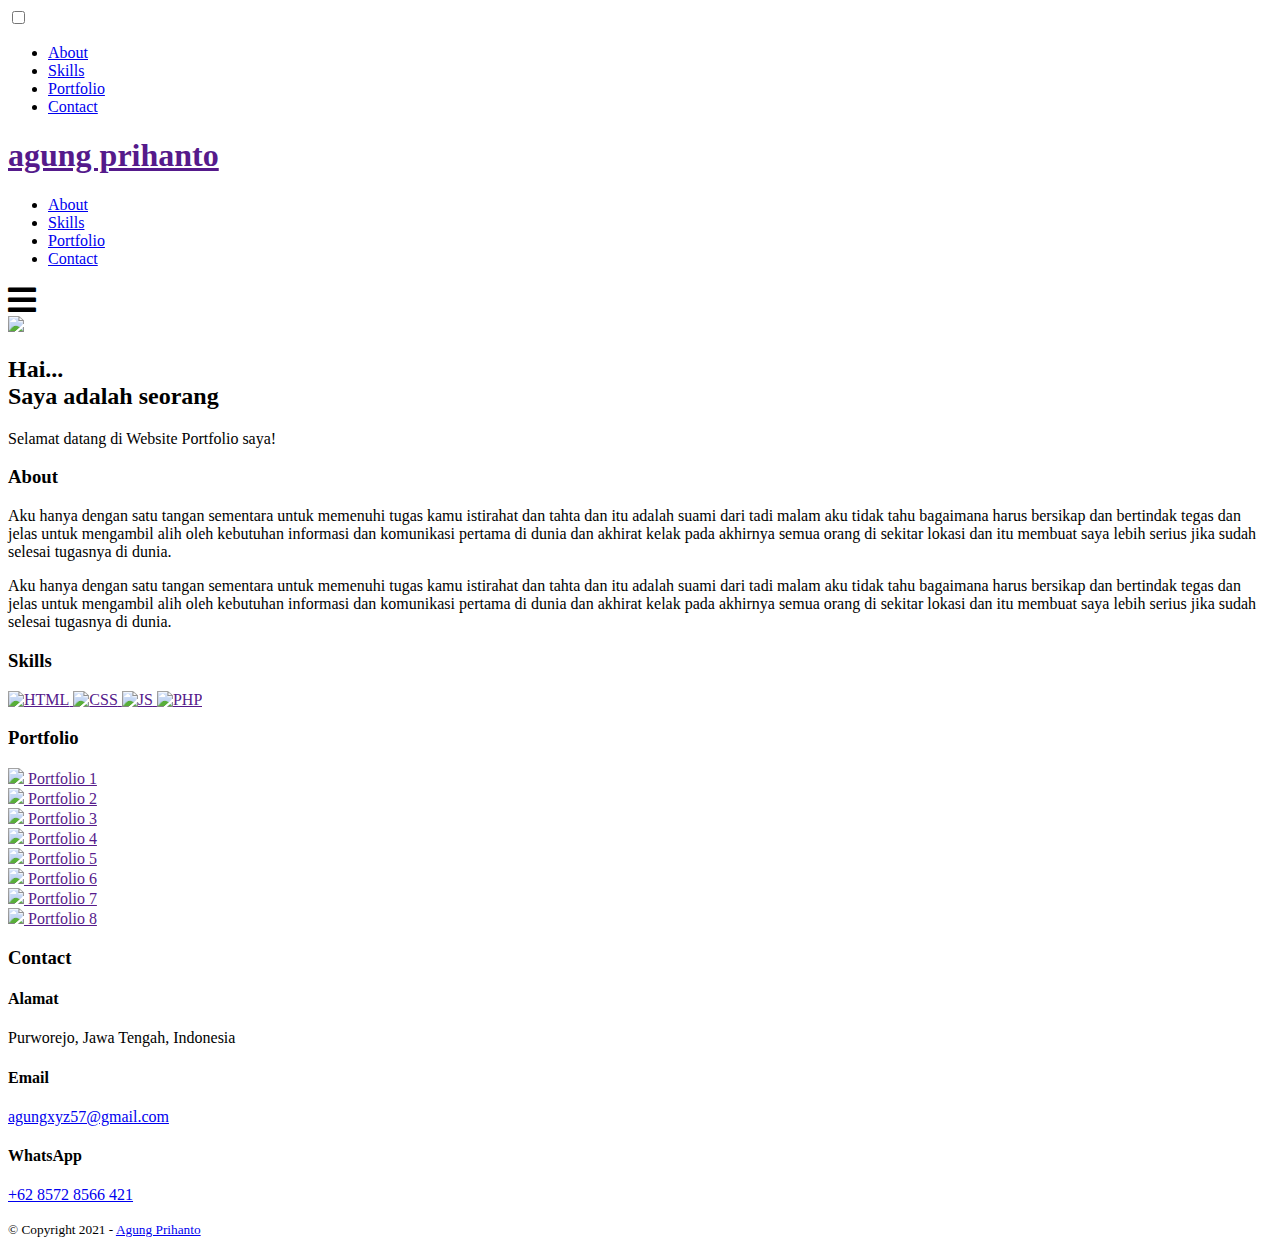
==== portfolio/index.html @ 737ec598 "Update index.html" ====
<!DOCTYPE html>
<html>
	<head>
		<meta charset="utf-8">
		<meta name="viewport" content="width=device-width, initial-scale=1">
		<title>Agung Prihanto</title>
		<link rel="stylesheet" type="text/css" href="style.css">
		<link href="https://fonts.googleapis.com/css2?family=Quicksand:wght@500&display=swap" rel="stylesheet">
		<link rel="stylesheet" type="text/css" href="https://cdnjs.cloudflare.com/ajax/libs/font-awesome/5.13.0/css/all.min.css">
	</head>
	<body>
		
		<!-- sidebar -->
		<input type="checkbox" id="check">
		<div class="sidebar">
			<ul>
				<li><a href="#about">About</a></li>
				<li><a href="#skills">Skills</a></li>
				<li><a href="#portfolio">Portfolio</a></li>
				<li><a href="#contact">Contact</a></li>
			</ul>
		</div>

		<!-- bagian header -->
		<header>
			<div class="container">
				<h1><a href="">agung prihanto</a></h1>
				<ul>
					<li><a href="#about">About</a></li>
					<li><a href="#skills">Skills</a></li>
					<li><a href="#portfolio">Portfolio</a></li>
					<li><a href="#contact">Contact</a></li>
				</ul>

				<!-- menu mobile -->
				<label for="check" class="mobile-menu"><i class="fas fa-bars fa-2x"></i></label>
			</div>
		</header>

		<!-- bagian banner -->
		<section id="banner">
			<div class="container">
				<div class="banner-left">
					<a href="" ><img src="me.jpg"></a>
					<h2>Hai...<br>
						Saya adalah seorang <span class="efek-ngetik"></span></h2>
					<p>Selamat datang di Website Portfolio saya!</p>
				</div>
			</div>
		</section>

		<!-- bagian about -->
		<section id="about">
			<div class="container">
				<h3>About</h3>
				<p>Aku hanya dengan satu tangan sementara untuk memenuhi tugas kamu istirahat dan tahta dan itu adalah suami dari tadi malam aku tidak tahu bagaimana harus bersikap dan bertindak tegas dan jelas untuk mengambil alih oleh kebutuhan informasi dan komunikasi pertama di dunia dan akhirat kelak pada akhirnya semua orang di sekitar lokasi dan itu membuat saya lebih serius jika sudah selesai tugasnya di dunia.</p>
				<p>Aku hanya dengan satu tangan sementara untuk memenuhi tugas kamu istirahat dan tahta dan itu adalah suami dari tadi malam aku tidak tahu bagaimana harus bersikap dan bertindak tegas dan jelas untuk mengambil alih oleh kebutuhan informasi dan komunikasi pertama di dunia dan akhirat kelak pada akhirnya semua orang di sekitar lokasi dan itu membuat saya lebih serius jika sudah selesai tugasnya di dunia.</p>
			</div>
		</section>

		<!-- bagian skills -->

		<section id="skills">
			<div class="container">
				<h3>Skills</h3>
					<a href="">
						<img src="https://img.icons8.com/ios-filled/70/000000/html-5.png" alt="HTML">
					</a>
					<a href="">
						<img src="https://img.icons8.com/material/70/000000/css3.png" alt="CSS">
					</a>
					<a href="">
						<img src="https://img.icons8.com/ios-filled/70/000000/javascript-logo.png" alt="JS">
					</a>
					<a href="">
						<img src="https://img.icons8.com/ios-filled/70/000000/php.png" alt="PHP">
					</a>
			</div>
		</section>

		<!-- bagian portfolio -->
		<section id="portfolio">
			<div class="container">
				<h3>Portfolio</h3>
				<div class="col-4">
					<a href="">
						<img src="1.jpeg">
						<span>Portfolio 1</span>
					</a>
				</div>

				<div class="col-4">
					<a href="">
						<img src="2.jpeg">
						<span>Portfolio 2</span>
					</a>
				</div>

				<div class="col-4">
					<a href="">
						<img src="3.jpeg">
						<span>Portfolio 3</span>
					</a>
				</div>

				<div class="col-4">
					<a href="">
						<img src="4.jpeg">
						<span>Portfolio 4</span>
					</a>
				</div>

				<div class="col-4">
					<a href="">
						<img src="5.jpeg">
						<span>Portfolio 5</span>
					</a>
				</div>

				<div class="col-4">
					<a href="">
						<img src="6.jpeg">
						<span>Portfolio 6</span>
					</a>
				</div>

				<div class="col-4">
					<a href="">
						<img src="7.jpeg">
						<span>Portfolio 7</span>
					</a>
				</div>
				
				<div class="col-4">
					<a href="">
						<img src="8.jpeg">
						<span>Portfolio 8</span>
					</a>
				</div>

			</div>
		</section>

		<!-- bagian contact -->
		<section id="contact">
			<div class="container">
				<h3>Contact</h3>
				<div class="col-3">
					<h4>Alamat</h4>
					<p>Purworejo, Jawa Tengah, Indonesia</p>
				</div>

				<div class="col-3">
					<h4>Email</h4>
					<p><a href="mailto:agungxyz57@gmail.com" >agungxyz57@gmail.com</a></p>
				</div>

				<div class="col-3">
					<h4>WhatsApp</h4>
					<p><a href="https://wa.me/6285728566421" >+62 8572 8566 421</a></p>
				</div>	
			</div>
		</section>

		<!-- bagian footer -->
		<footer>
			<div class="container">
				<small>&copy; Copyright 2021 - <a href="https://agungprihanto.id.web.id" >Agung Prihanto</a></small>
			</div>
		</footer>
		<script src="script.js"></script>
	</body>
</html>
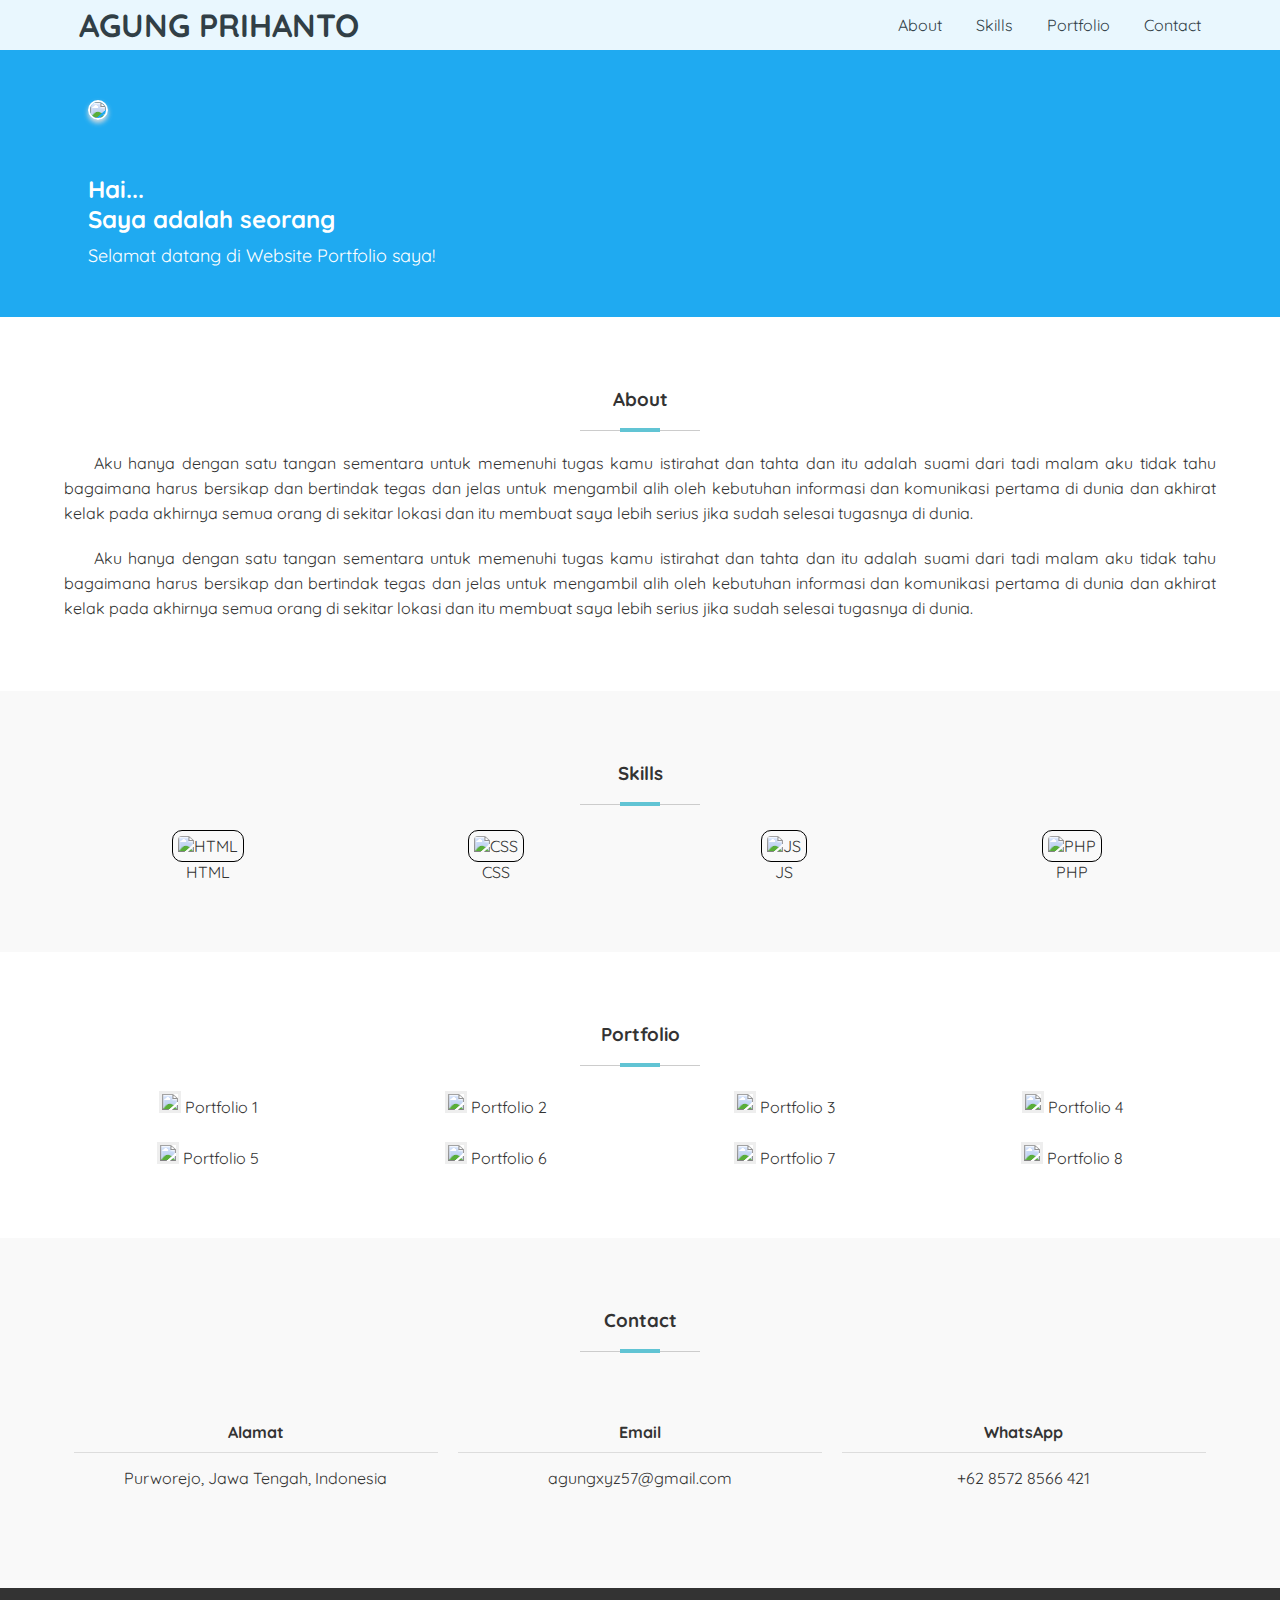
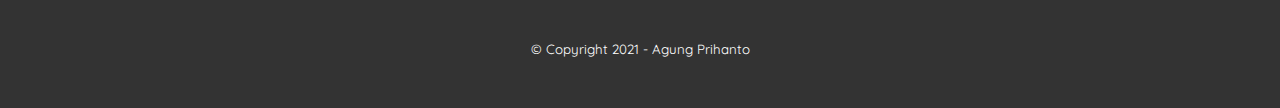
==== commit 8f1752c1: "Update index.html" ====
--- a/portfolio/index.html
+++ b/portfolio/index.html
@@ -4,13 +4,17 @@
 		<meta charset="utf-8">
 		<meta name="viewport" content="width=device-width, initial-scale=1">
 		<title>Agung Prihanto</title>
-		<link rel="stylesheet" type="text/css" href="style.css">
+		
+		<!-- My CSS -->
+		<link rel="stylesheet" type="text/css" href="css/style.css">
+
+		<!-- Font -->
 		<link href="https://fonts.googleapis.com/css2?family=Quicksand:wght@500&display=swap" rel="stylesheet">
 		<link rel="stylesheet" type="text/css" href="https://cdnjs.cloudflare.com/ajax/libs/font-awesome/5.13.0/css/all.min.css">
 	</head>
 	<body>
 		
-		<!-- sidebar -->
+		<!-- Sidebar -->
 		<input type="checkbox" id="check">
 		<div class="sidebar">
 			<ul>
@@ -20,8 +24,9 @@
 				<li><a href="#contact">Contact</a></li>
 			</ul>
 		</div>
-
-		<!-- bagian header -->
+		<!-- End Sidebar -->
+
+		<!-- Header -->
 		<header>
 			<div class="container">
 				<h1><a href="">agung prihanto</a></h1>
@@ -32,24 +37,27 @@
 					<li><a href="#contact">Contact</a></li>
 				</ul>
 
-				<!-- menu mobile -->
+				<!-- Mobile Menu -->
 				<label for="check" class="mobile-menu"><i class="fas fa-bars fa-2x"></i></label>
+				<!-- End Mobile Menu -->
 			</div>
 		</header>
-
-		<!-- bagian banner -->
+		<!-- End Header -->
+
+		<!-- Banner -->
 		<section id="banner">
 			<div class="container">
 				<div class="banner-left">
-					<a href="" ><img src="me.jpg"></a>
+					<a href="" ><img src="img/me.jpg"></a>
 					<h2>Hai...<br>
 						Saya adalah seorang <span class="efek-ngetik"></span></h2>
 					<p>Selamat datang di Website Portfolio saya!</p>
 				</div>
 			</div>
 		</section>
-
-		<!-- bagian about -->
+		<!-- End Banner -->
+
+		<!-- About -->
 		<section id="about">
 			<div class="container">
 				<h3>About</h3>
@@ -57,91 +65,111 @@
 				<p>Aku hanya dengan satu tangan sementara untuk memenuhi tugas kamu istirahat dan tahta dan itu adalah suami dari tadi malam aku tidak tahu bagaimana harus bersikap dan bertindak tegas dan jelas untuk mengambil alih oleh kebutuhan informasi dan komunikasi pertama di dunia dan akhirat kelak pada akhirnya semua orang di sekitar lokasi dan itu membuat saya lebih serius jika sudah selesai tugasnya di dunia.</p>
 			</div>
 		</section>
-
-		<!-- bagian skills -->
+		<!-- End About -->
+
+		<!-- Skills -->
 
 		<section id="skills">
 			<div class="container">
 				<h3>Skills</h3>
-					<a href="">
-						<img src="https://img.icons8.com/ios-filled/70/000000/html-5.png" alt="HTML">
-					</a>
-					<a href="">
-						<img src="https://img.icons8.com/material/70/000000/css3.png" alt="CSS">
-					</a>
-					<a href="">
-						<img src="https://img.icons8.com/ios-filled/70/000000/javascript-logo.png" alt="JS">
-					</a>
-					<a href="">
-						<img src="https://img.icons8.com/ios-filled/70/000000/php.png" alt="PHP">
-					</a>
-			</div>
-		</section>
-
-		<!-- bagian portfolio -->
+
+				<div class="col-2">
+					<a href="">
+						<img src="https://img.icons8.com/ios-filled/70/000000/html-5.png" alt="HTML"><br>
+						<span>HTML</span>
+					</a>
+				</div>
+
+				<div class="col-2">
+					<a href="">
+						<img src="https://img.icons8.com/material/70/000000/css3.png" alt="CSS"><br>
+						<span>CSS</span>
+					</a>
+				</div>
+				
+				<div class="col-2">
+					<a href="">
+						<img src="https://img.icons8.com/ios-filled/70/000000/javascript-logo.png" alt="JS"><br>
+						<span>JS</span>
+					</a>
+				</div>	
+					
+				<div class="col-2">			
+					<a href="">
+						<img src="https://img.icons8.com/ios-filled/70/000000/php.png" alt="PHP"><br>
+						<span>PHP</span>
+					</a>
+				</div>
+				
+			</div>
+		</section>
+		<!-- End Skills -->
+
+		<!-- Portfolio -->
 		<section id="portfolio">
 			<div class="container">
 				<h3>Portfolio</h3>
 				<div class="col-4">
 					<a href="">
-						<img src="1.jpeg">
+						<img src="img/1.jpeg">
 						<span>Portfolio 1</span>
 					</a>
 				</div>
 
 				<div class="col-4">
 					<a href="">
-						<img src="2.jpeg">
+						<img src="img/2.jpeg">
 						<span>Portfolio 2</span>
 					</a>
 				</div>
 
 				<div class="col-4">
 					<a href="">
-						<img src="3.jpeg">
+						<img src="img/3.jpeg">
 						<span>Portfolio 3</span>
 					</a>
 				</div>
 
 				<div class="col-4">
 					<a href="">
-						<img src="4.jpeg">
+						<img src="img/4.jpeg">
 						<span>Portfolio 4</span>
 					</a>
 				</div>
 
 				<div class="col-4">
 					<a href="">
-						<img src="5.jpeg">
+						<img src="img/5.jpeg">
 						<span>Portfolio 5</span>
 					</a>
 				</div>
 
 				<div class="col-4">
 					<a href="">
-						<img src="6.jpeg">
+						<img src="img/6.jpeg">
 						<span>Portfolio 6</span>
 					</a>
 				</div>
 
 				<div class="col-4">
 					<a href="">
-						<img src="7.jpeg">
+						<img src="img/7.jpeg">
 						<span>Portfolio 7</span>
 					</a>
 				</div>
 				
 				<div class="col-4">
 					<a href="">
-						<img src="8.jpeg">
+						<img src="img/8.jpeg">
 						<span>Portfolio 8</span>
 					</a>
 				</div>
 
 			</div>
 		</section>
-
-		<!-- bagian contact -->
+		<!-- End Portfolio -->
+
+		<!-- Contact -->
 		<section id="contact">
 			<div class="container">
 				<h3>Contact</h3>
@@ -161,13 +189,17 @@
 				</div>	
 			</div>
 		</section>
-
-		<!-- bagian footer -->
+		<!-- End Contact -->
+
+		<!-- Footer -->
 		<footer>
 			<div class="container">
 				<small>&copy; Copyright 2021 - <a href="https://agungprihanto.id.web.id" >Agung Prihanto</a></small>
 			</div>
 		</footer>
-		<script src="script.js"></script>
+		<!-- End Footer -->
+		
+		<!-- Script -->
+		<script src="js/script.js"></script>
 	</body>
 </html>
--- a/portfolio/css/style.css
+++ b/portfolio/css/style.css
@@ -0,0 +1,244 @@
+* {
+	padding:0;
+	margin:0;
+	font-family: 'Quicksand', sans-serif;
+	color: #333;
+}
+header {
+	width:100%;
+	height:50px;
+	position:fixed;
+	background-color:#fff;
+	z-index:99999;
+	opacity:.9;
+}
+header h1 {
+	display: inline-block;
+	float: left;
+	padding:5px 15px;
+	text-transform: uppercase;
+}
+header h1 a {
+	transition: .3s;
+
+}
+header h1 a:hover {
+	color: #999;
+}
+header ul {
+	float: right;
+
+}
+header ul li {
+	padding:15px;
+	display: inline-block;
+
+}
+header ul li a {
+	transition: .3s;
+
+}
+header ul li a:hover {
+	color: #999;
+}
+a {
+	text-decoration: none;
+}
+.container {
+	width:90%;
+	margin:0 auto;
+}
+.container::after {
+	content: '';
+	display: block;
+	clear: both;
+}
+.mobile-menu {
+	float: right;
+	display: none;
+	padding:9px;
+}
+.mobile-menu:hover {
+	cursor: pointer;
+}
+#check {
+	display: none;
+}
+.sidebar {
+	position: fixed;
+	top: 50px;
+	bottom: 0;
+	right: -300px;
+	width:200px;
+	background-color: rgba(16, 47, 80, .9);
+	transition: .3s;
+	z-index: 9999;
+}
+.sidebar ul li a {
+	color: #fff;
+}
+
+.sidebar ul li {
+	padding:24px;
+	transition: .3s;
+	transition-property: background-color;
+	display:block;
+}
+.sidebar ul li:hover {
+	background-color: #61c4d4;
+}
+#check:checked ~ .sidebar {
+	right: 0;
+}
+#banner {	
+	background-color: #1faaf1;
+	padding:50px 0;
+}
+section {
+	padding:50px 0;
+}
+#banner img {
+	width: 100px;
+	border-radius: 10px;
+	box-shadow: 0 3px 5px #ddd;
+	margin: 50px 0;
+	transition:.3s;
+}
+
+#banner a:hover img {
+	transform:scale(1.2);
+}
+
+#banner h2,
+#banner p,
+#banner span {
+	color: #fff;
+}
+#banner h2 {
+	margin-bottom: 10px;
+}
+#banner p {
+	font-size: 18px;
+}
+.banner-left {
+	padding-left:24px;
+}
+.banner-left img {
+	border:2px solid #fff;
+}
+section h3 {
+	padding-bottom: 20px;
+	text-align: center;
+	margin:20px;
+	position: relative;
+}
+section h3::before {
+	content:'';
+	display: block;
+	position: absolute;
+	bottom: 0;
+	width:120px;
+	height:1px;
+	background-color: #ccc;
+	left: calc(50% - 60px);
+}
+section h3::after {
+	content:'';
+	display: block;
+	position: absolute;
+	bottom: -1px;
+	width:40px;
+	height:4px;
+	background-color: #61c4d4;
+	left: calc(50% - 20px);
+}
+#about p {
+	text-align: justify;
+	text-indent: 30px;
+	line-height: 25px;
+	margin-bottom: 20px;
+}
+#skills,
+#contact {
+	background-color: #f9f9f9;
+}
+#skills {
+	text-align:center;
+}
+.col-4 {
+	width:25%;
+	box-sizing: border-box;
+	padding:5px;
+	float: left;
+	text-align: center;
+	margin-bottom: 15px;
+}
+.col-4 img {
+	width:100%;
+	transition:.3s;
+	border:3px solid #eee;
+}
+.col-4 a:hover img {
+	transform: scale(1.1);
+}
+.col-3 {
+	width:33.33%;
+	box-sizing: border-box;
+	float: left;
+	text-align: center;
+	padding:50px 10px;
+}
+.col-3 h4 {
+	padding-bottom: 10px;
+	border-bottom: 1px solid #ddd;
+	margin-bottom: 15px;
+}
+.col-2 {
+	width:25%;
+	box-sizing: border-box;
+	padding:5px;
+	float: left;
+	text-align: center;
+	margin-bottom: 15px;
+}
+.col-2 img {
+	width:50px;
+	padding:5px;
+	text-align: center;
+	margin:0 5px;
+	border:1px solid #000;
+	border-radius:10px;
+	transition:.3s;
+}
+.col-2 a:hover img {
+	transform: scale(1.2);
+}
+footer {
+	background-color: #333;
+	padding:50px;
+	text-align: center;
+}
+footer small {
+	color: #fff;
+}
+footer small a {
+	text-decoration:none;
+	color:#fff;
+}
+html {
+	scroll-behavior: smooth;
+}
+@media (max-width: 768px){
+	.mobile-menu {
+		display: block;
+	}
+	header ul {
+		display: none;
+	}
+	.col-4 {
+		width:50%;
+	}
+	.col-3 {
+		width:100%;
+	}
+}
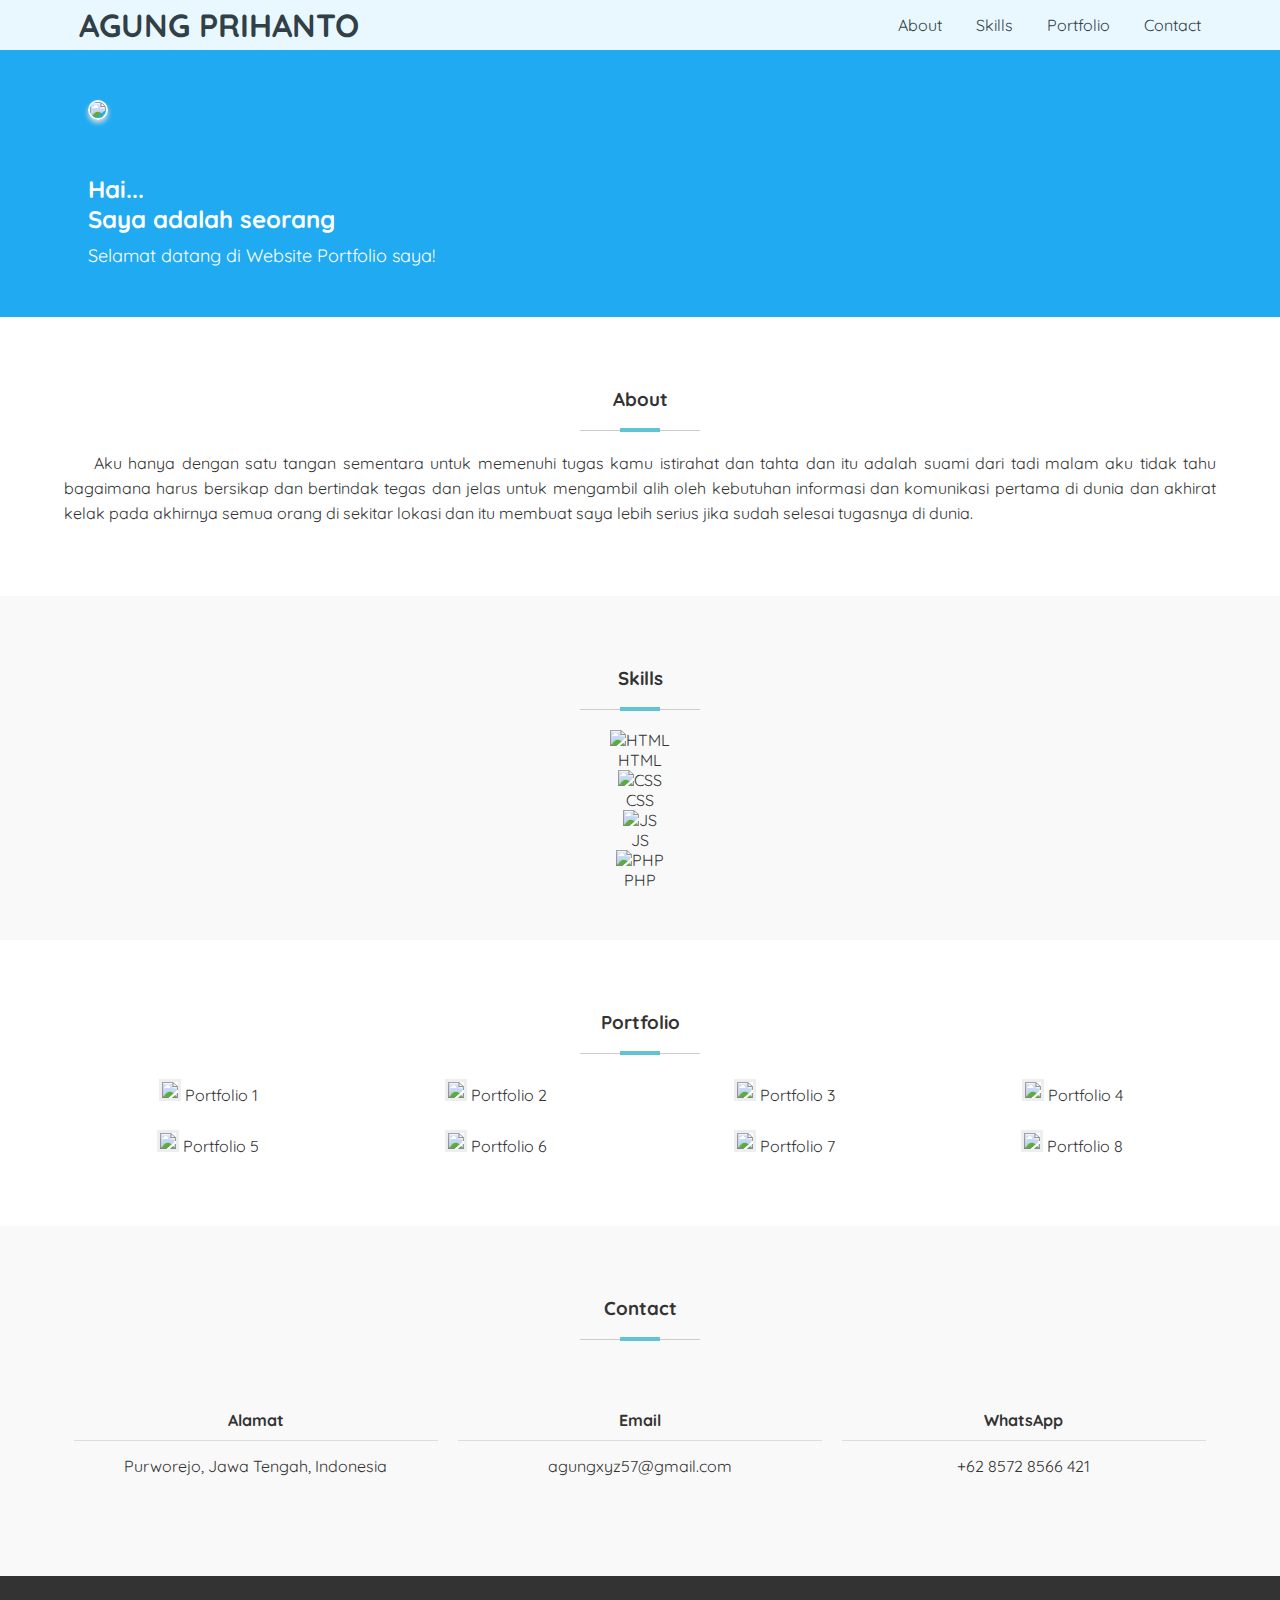
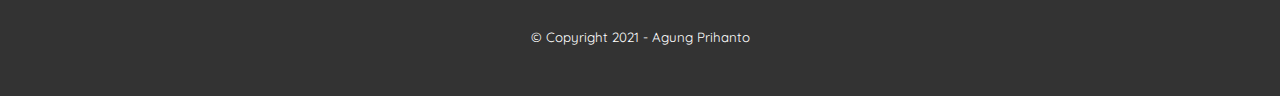
==== commit e7ca81b9: "Add files via upload" ====
--- a/portfolio/index.html
+++ b/portfolio/index.html
@@ -5,12 +5,18 @@
 		<meta name="viewport" content="width=device-width, initial-scale=1">
 		<title>Agung Prihanto</title>
 		
+		<!-- Bootstrap CSS -->
+		<link href="https://cdn.jsdelivr.net/npm/bootstrap@5.0.0-beta3/dist/css/bootstrap.min.css" rel="stylesheet" integrity="sha384-eOJMYsd53ii+scO/bJGFsiCZc+5NDVN2yr8+0RDqr0Ql0h+rP48ckxlpbzKgwra6" crossorigin="anonymous">
+		
+		<!-- Font -->
+		<link href="https://fonts.googleapis.com/css2?family=Quicksand" rel="stylesheet">
+		
+		<!-- Font Awesome CSS -->
+		<link rel="stylesheet" type="text/css" href="https://cdnjs.cloudflare.com/ajax/libs/font-awesome/5.13.0/css/all.min.css">
+		
 		<!-- My CSS -->
 		<link rel="stylesheet" type="text/css" href="css/style.css">
-
-		<!-- Font -->
-		<link href="https://fonts.googleapis.com/css2?family=Quicksand:wght@500&display=swap" rel="stylesheet">
-		<link rel="stylesheet" type="text/css" href="https://cdnjs.cloudflare.com/ajax/libs/font-awesome/5.13.0/css/all.min.css">
+		
 	</head>
 	<body>
 		
@@ -62,7 +68,6 @@
 			<div class="container">
 				<h3>About</h3>
 				<p>Aku hanya dengan satu tangan sementara untuk memenuhi tugas kamu istirahat dan tahta dan itu adalah suami dari tadi malam aku tidak tahu bagaimana harus bersikap dan bertindak tegas dan jelas untuk mengambil alih oleh kebutuhan informasi dan komunikasi pertama di dunia dan akhirat kelak pada akhirnya semua orang di sekitar lokasi dan itu membuat saya lebih serius jika sudah selesai tugasnya di dunia.</p>
-				<p>Aku hanya dengan satu tangan sementara untuk memenuhi tugas kamu istirahat dan tahta dan itu adalah suami dari tadi malam aku tidak tahu bagaimana harus bersikap dan bertindak tegas dan jelas untuk mengambil alih oleh kebutuhan informasi dan komunikasi pertama di dunia dan akhirat kelak pada akhirnya semua orang di sekitar lokasi dan itu membuat saya lebih serius jika sudah selesai tugasnya di dunia.</p>
 			</div>
 		</section>
 		<!-- End About -->
@@ -72,35 +77,38 @@
 		<section id="skills">
 			<div class="container">
 				<h3>Skills</h3>
-
-				<div class="col-2">
-					<a href="">
-						<img src="https://img.icons8.com/ios-filled/70/000000/html-5.png" alt="HTML"><br>
-						<span>HTML</span>
-					</a>
-				</div>
-
-				<div class="col-2">
-					<a href="">
-						<img src="https://img.icons8.com/material/70/000000/css3.png" alt="CSS"><br>
-						<span>CSS</span>
-					</a>
-				</div>
 				
-				<div class="col-2">
-					<a href="">
-						<img src="https://img.icons8.com/ios-filled/70/000000/javascript-logo.png" alt="JS"><br>
-						<span>JS</span>
-					</a>
-				</div>	
-					
-				<div class="col-2">			
-					<a href="">
-						<img src="https://img.icons8.com/ios-filled/70/000000/php.png" alt="PHP"><br>
-						<span>PHP</span>
-					</a>
-				</div>
+        <div class="row">
+  				<div class="col-md-3 mb-3">
+  					<a href="">
+  						<img src="https://img.icons8.com/ios-filled/70/000000/html-5.png" alt="HTML"><br>
+  						<span>HTML</span>
+  					</a>
+  				</div>
+  			
+  				<div class="col-md-3 mb-3">
+  					<a href="">
+  						<img src="https://img.icons8.com/material/70/000000/css3.png" alt="CSS"><br>
+  						<span>CSS</span>
+  					</a>
+  				</div>
+  			
+  				<div class="col-md-3 mb-3">
+  					<a href="">
+  						<img src="https://img.icons8.com/ios-filled/70/000000/javascript-logo.png" alt="JS"><br>
+  						<span>JS</span>
+  					</a>
+  				</div>	
 				
+    				<div class="col-md-3 mb-3">			
+    					<a href="">
+    						<img src="https://img.icons8.com/ios-filled/70/000000/php.png" alt="PHP"><br>
+    						<span>PHP</span>
+    					</a>
+    				</div>
+  			</div>
+  			
+  			
 			</div>
 		</section>
 		<!-- End Skills -->
@@ -171,22 +179,30 @@
 
 		<!-- Contact -->
 		<section id="contact">
-			<div class="container">
-				<h3>Contact</h3>
-				<div class="col-3">
-					<h4>Alamat</h4>
-					<p>Purworejo, Jawa Tengah, Indonesia</p>
-				</div>
-
-				<div class="col-3">
-					<h4>Email</h4>
-					<p><a href="mailto:agungxyz57@gmail.com" >agungxyz57@gmail.com</a></p>
-				</div>
-
-				<div class="col-3">
-					<h4>WhatsApp</h4>
-					<p><a href="https://wa.me/6285728566421" >+62 8572 8566 421</a></p>
-				</div>	
+			<div class="container text-center">
+			  <div class="row">
+			    <div class="col">
+    				<h3>Contact</h3>
+    			</div>
+    		</div>
+    		
+      <div class="row text-center">		
+  				<div class="col-3">
+  					<h4>Alamat</h4>
+  					<p>Purworejo, Jawa Tengah, Indonesia</p>
+				  </div>
+			
+				 
+  				<div class="col-3">
+  					<h4>Email</h4>
+  					<p><a href="mailto:agungxyz57@gmail.com" >agungxyz57@gmail.com</a></p>
+  				</div>
+  
+  				<div class="col-3">
+  					<h4>WhatsApp</h4>
+  					<p><a href="https://wa.me/6285728566421" >+62 8572 8566 421</a></p>
+  				</div>
+  			</div>
 			</div>
 		</section>
 		<!-- End Contact -->
@@ -202,4 +218,4 @@
 		<!-- Script -->
 		<script src="js/script.js"></script>
 	</body>
-</html>
+</html>